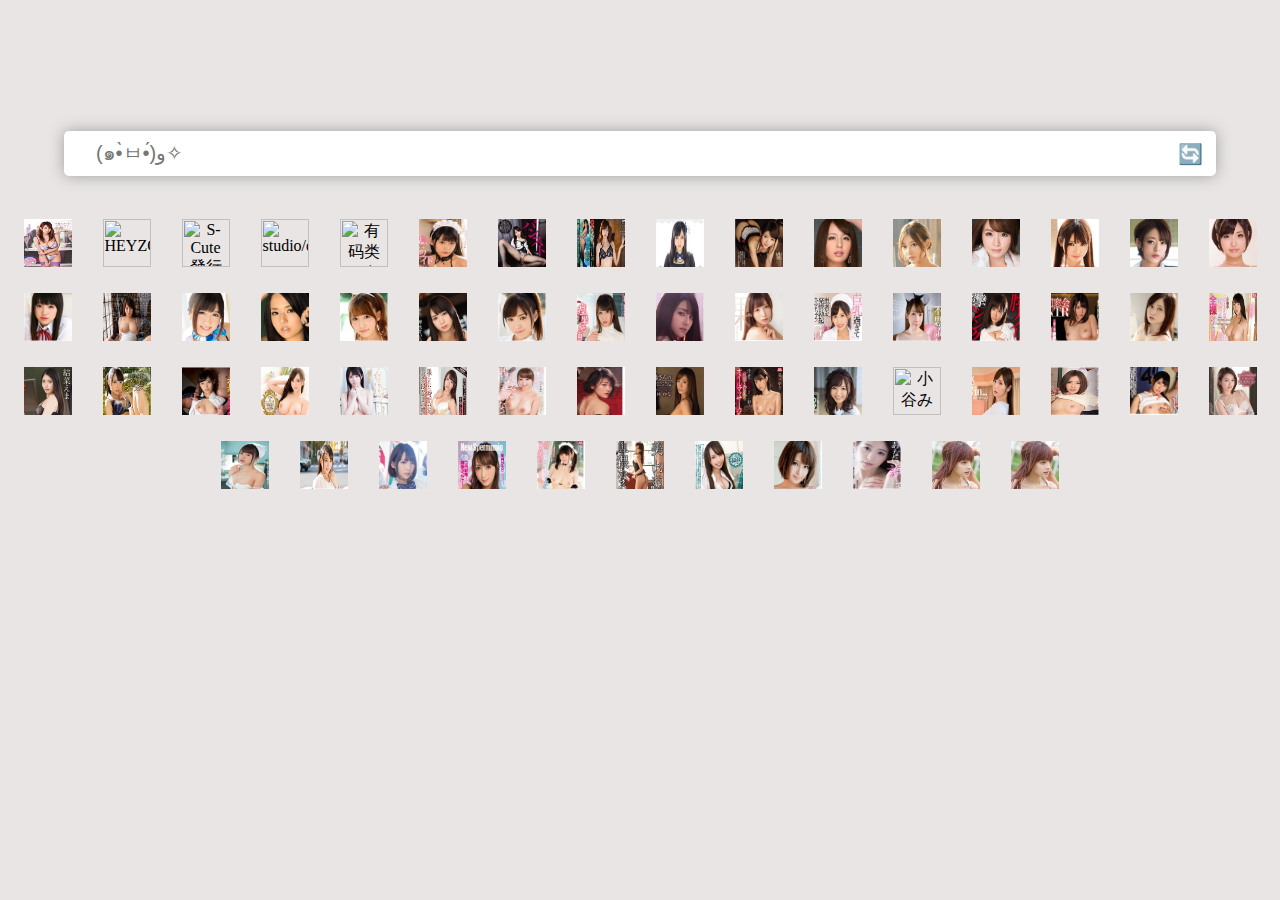
==== index.html @ bd21979c "add" ====
<html xmlns="http://www.w3.org/1999/xhtml">
<head>
<meta content="en-us" http-equiv="Content-Language" />
<meta content="text/html; charset=utf-8" http-equiv="Content-Type" />
<meta name="viewport" content="width=device-width, initial-scale=1.0">
<title id="title"></title>
<link rel="stylesheet" href="css/index.css">

<script type="text/javascript"	src="https://sdk.jinrishici.com/v2/browser/jinrishici.js" charset="utf-8"></script>
<script type="text/javascript" src="js/index.js"></script>
<script type="text/javascript">
	window.onload=function(){
var d = new Date()
var time = d.getHours()
if (time < 24)
{
document.getElementById("title").innerHTML="Good evening!";
}
if (time < 19)
{
document.getElementById("title").innerHTML="Good afternoon!";
}
if (time < 12)
{
document.getElementById("title").innerHTML="Good morning!";
}
if (time < 5)
{
document.getElementById("title").innerHTML="Go to sleep!";
}
			

			
}
</script>
</head>
<style></style>
<body >

  <div id="content">
<p><br/></p></div>

<div class="search_part">
  <a class="logo" href="history//">
  
  </a>

<br/>

<form onsubmit="return search()" class="search_bar">
	<input type="submit" id="search_submit" value="🔄" >
		<span><i id="clear" onclick="clear_seach()"></i>
			<div class="si">
				<input class="search" type="text" value="" onkeyup="get_suggest()" onfocus="get_suggest()" onpaste="get_suggest()" autocomplete="off" id="search_input" placeholder="(๑•̀ㅂ•́)و✧" >
			</div>
		</span>

	<div id="suggest" style="display:none">
		<ul id="suglist"></ul>
			<div class="close" onclick="close_sug()">⬆收起⬆</div>
	</div>
</form>
</div>

<br/>

<div class="box">
 <a href="https://www.javbus.com/series/goq"></a>	
 <p><img class="icon" src="image/goq.png" alt="下着モデルをさせられて - 系列"></p> 
	<p class="url"></p>	
 </div> 

<div class="box">
 <a href="https://www.javbus.com/uncensored/search/heyzo"></a>	
 <p><img class="icon" src="image/heyzo.png" alt="HEYZO"></p> 
	<p class="url"></p>	
 </div> 

<div class="box">
 <a href="https://www.javbus.com/label/1fx"></a>	
 <p><img class="icon" src="image/1fx.png" alt="S-Cute發行商"></p> 
	<p class="url"></p>	
 </div> 

<div class="box">
 <a href="https://www.javbus.com/studio/da"></a>	
 <p><img class="icon" src="image/da.png" alt="studio/da"></p> 
	<p class="url"></p>	
 </div> 

<div class="box">
 <a href="https://www.javbus.com/genre/33"></a>	
 <p><img class="icon" src="image/33.png" alt="有码类别"></p> 
	<p class="url"></p>	
 </div> 

<div class="box">
 <a href="https://www.javbus.com/star/fxo"></a>	
 <p><img class="icon" src="image/fxo.png" alt="さくらゆら"></p> 
	<p class="url"></p>	
 </div> 

<div class="box">
 <a href="https://www.javbus.com/star/1zn"></a>	
 <p><img class="icon" src="image/1zn.png" alt="みづなれい（みずなれい）"></p> 
	<p class="url"></p>	
 </div> 

<div class="box">
 <a href="https://www.javbus.com/star/qq9"></a>	
 <p><img class="icon" src="image/qq9.png" alt="愛音まりあ"></p> 
	<p class="url"></p>	
 </div> 

<div class="box">
 <a href="https://www.javbus.com/star/n81"></a>	
 <p><img class="icon" src="image/n81.png" alt="鈴原エミリ"></p> 
	<p class="url"></p>	
 </div> 

<div class="box">
 <a href="https://www.javbus.com/search/相沢みなみ"></a>	
 <p><img class="icon" src="image/相沢みなみ.png" alt="相沢みなみ"></p> 
	<p class="url"></p>	
 </div> 

<div class="box">
 <a href="https://www.javbus.com/star/5kp"></a>	
 <p><img class="icon" src="image/5kp.png" alt="希崎ジェシカ"></p> 
	<p class="url"></p>	
 </div> 

<div class="box">
 <a href="https://www.javbus.com/star/1ny"></a>	
 <p><img class="icon" src="image/1ny.png" alt="明日花キララ"></p> 
	<p class="url"></p>	
 </div> 

<div class="box">
 <a href="https://www.javbus.com/uncensored/star/78x"></a>	
 <p><img class="icon" src="image/78x.png" alt="大橋未久"></p> 
	<p class="url"></p>	
 </div> 

<div class="box">
 <a href="https://www.javbus.com/star/9q6"></a>	
 <p><img class="icon" src="image/9q6.png" alt="鈴音りん"></p> 
	<p class="url"></p>	
 </div> 

<div class="box">
 <a href="https://www.javbus.com/star/956"></a>	
 <p><img class="icon" src="image/956.png" alt="司ミコト"></p> 
	<p class="url"></p>	
 </div> 

<div class="box">
 <a href="https://www.javbus.com/star/92l"></a>	
 <p><img class="icon" src="image/92l.png" alt="水野朝陽"></p> 
	<p class="url"></p>	
 </div> 

<div class="box">
 <a href="https://www.javbus.com/uncensored/star/3xf"></a>	
 <p><img class="icon" src="image/3xf.png" alt="木村つな"></p> 
	<p class="url"></p>	
 </div> 

<div class="box">
 <a href="https://www.javbus.com/star/q1n"></a>	
 <p><img class="icon" src="image/q1n.png" alt="三島奈津子"></p> 
	<p class="url"></p>	
 </div> 

<div class="box">
 <a href="https://www.javbus.com/star/2m3"></a>	
 <p><img class="icon" src="image/2m3.png" alt="大槻ひびき"></p> 
	<p class="url"></p>	
 </div> 

<div class="box">
 <a href="https://www.javbus.com/star/wq"></a>	
 <p><img class="icon" src="image/wq.png" alt="蒼井そら"></p> 
	<p class="url"></p>	
 </div> 

<div class="box">
 <a href="https://www.javbus.com/star/okq"></a>	
 <p><img class="icon" src="image/okq.png" alt="三上悠亜"></p> 
	<p class="url"></p>	
 </div> 

<div class="box">
 <a href="https://www.javbus.com/star/rbz"></a>	
 <p><img class="icon" src="image/rbz.png" alt="琴水せいら"></p> 
	<p class="url"></p>	
 </div> 

<div class="box">
 <a href="https://www.javbus.com/star/pmv"></a>	
 <p><img class="icon" src="image/pmv.png" alt="橋本ありな"></p> 
	<p class="url"></p>	
 </div> 

<div class="box">
 <a href="https://www.javbus.com/search/秋山祥子"></a>	
 <p><img class="icon" src="image/秋山祥子.png" alt="秋山祥子"></p> 
	<p class="url"></p>	
 </div> 

<div class="box">
 <a href="https://www.javbus.com/star/mut"></a>	
 <p><img class="icon" src="image/mut.png" alt="藍沢潤"></p> 
	<p class="url"></p>	
 </div> 

<div class="box">
 <a href="https://www.javbus.com/star/n5q"></a>	
 <p><img class="icon" src="image/n5q.png" alt="天使もえ"></p> 
	<p class="url"></p>	
 </div> 

<div class="box">
 <a href="https://www.javbus.com/star/r62"></a>	
 <p><img class="icon" src="image/r62.png" alt="桜空もも"></p> 
	<p class="url"></p>	
 </div> 

<div class="box">
 <a href="https://www.javbus.com/star/8ug"></a>	
 <p><img class="icon" src="image/8ug.png" alt="みことりりあ"></p> 
	<p class="url"></p>	
 </div> 

<div class="box">
 <a href="https://www.javbus.com/star/86u"></a>	
 <p><img class="icon" src="image/86u.png" alt="小島みなみ"></p> 
	<p class="url"></p>	
 </div> 

<div class="box">
 <a href="https://www.javbus.com/star/2jv"></a>	
 <p><img class="icon" src="image/2jv.png" alt="波多野結衣"></p> 
	<p class="url"></p>	
 </div> 

<div class="box">
 <a href="https://www.javbus.com/star/9ns"></a>	
 <p><img class="icon" src="image/9ns.png" alt="吉川あいみ"></p> 
	<p class="url"></p>	
 </div> 

<div class="box">
 <a href="https://www.javbus.com/star/8ec"></a>	
 <p><img class="icon" src="image/8ec.png" alt="夢乃あいか"></p> 
	<p class="url"></p>	
 </div> 

<div class="box">
 <a href="https://www.javbus.com/star/pd6"></a>	
 <p><img class="icon" src="image/pd6.png" alt="結菜えま"></p> 
	<p class="url"></p>	
 </div> 

<div class="box">
 <a href="https://www.javbus.com/star/rsi"></a>	
 <p><img class="icon" src="image/rsi.png" alt="竹内乃愛"></p> 
	<p class="url"></p>	
 </div> 

<div class="box">
 <a href="https://www.javbus.com/star/q44"></a>	
 <p><img class="icon" src="image/q44.png" alt="栄川乃亜"></p> 
	<p class="url"></p>	
 </div> 

<div class="box">
 <a href="https://www.javbus.com/star/qwu"></a>	
 <p><img class="icon" src="image/qwu.png" alt="すみれ美香"></p> 
	<p class="url"></p>	
 </div> 

<div class="box">
 <a href="https://www.javbus.com/star/ozi"></a>	
 <p><img class="icon" src="image/ozi.png" alt="春宮すず"></p> 
	<p class="url"></p>	
 </div> 

<div class="box">
 <a href="https://www.javbus.com/star/b6b"></a>	
 <p><img class="icon" src="image/b6b.png" alt="浜崎真緒"></p> 
	<p class="url"></p>	
 </div> 

<div class="box">
 <a href="https://www.javbus.com/star/9qp"></a>	
 <p><img class="icon" src="image/9qp.png" alt="白石茉莉奈"></p> 
	<p class="url"></p>	
 </div> 

<div class="box">
 <a href="https://www.javbus.com/star/4ao"></a>	
 <p><img class="icon" src="image/4ao.png" alt="西野翔"></p> 
	<p class="url"></p>	
 </div> 

<div class="box">
 <a href="https://www.javbus.com/star/m54"></a>	
 <p><img class="icon" src="image/m54.png" alt="林ゆな"></p> 
	<p class="url"></p>	
 </div> 

<div class="box">
 <a href="https://www.javbus.com/star/2xi"></a>	
 <p><img class="icon" src="image/2xi.png" alt="葵つかさ"></p> 
	<p class="url"></p>	
 </div> 

<div class="box">
 <a href="https://www.javbus.com/star/58u"></a>	
 <p><img class="icon" src="image/58u.png" alt="希志あいの"></p> 
	<p class="url"></p>	
 </div> 

<div class="box">
 <a href="https://www.javbus.com/star/qe9"></a>	
 <p><img class="icon" src="image/qe9.png" alt="小谷みのり"></p> 
	<p class="url"></p>	
 </div> 

<div class="box">
 <a href="https://www.javbus.com/star/p8y"></a>	
 <p><img class="icon" src="image/p8y.png" alt="佐々木あき"></p> 
	<p class="url"></p>	
 </div> 

<div class="box">
 <a href="https://www.javbus.com/star/ol5"></a>	
 <p><img class="icon" src="image/ol5.png" alt="宮下華奈"></p> 
	<p class="url"></p>	
 </div> 

<div class="box">
 <a href="https://www.javbus.com/star/qib"></a>	
 <p><img class="icon" src="image/qib.png" alt="心花ゆら"></p> 
	<p class="url"></p>	
 </div> 

<div class="box">
 <a href="https://www.javbus.com/star/p84"></a>	
 <p><img class="icon" src="image/p84.png" alt="椎名そら"></p> 
	<p class="url"></p>	
 </div> 

<div class="box">
 <a href="https://www.javbus.com/star/8cy"></a>	
 <p><img class="icon" src="image/8cy.png" alt="緒川りお"></p> 
	<p class="url"></p>	
 </div> 

<div class="box">
 <a href="https://www.javbus.com/star/ngv"></a>	
 <p><img class="icon" src="image/ngv.png" alt="桜木優希音"></p> 
	<p class="url"></p>	
 </div> 

<div class="box">
 <a href="https://www.javbus.com/star/onn"></a>	
 <p><img class="icon" src="image/onn.png" alt="広瀬うみ"></p> 
	<p class="url"></p>	
 </div> 

<div class="box">
 <a href="https://www.javbus.com/star/4xe"></a>	
 <p><img class="icon" src="image/4xe.png" alt="冬月かえで"></p> 
	<p class="url"></p>	
 </div> 

<div class="box">
 <a href="https://www.javbus.com/star/qz7"></a>	
 <p><img class="icon" src="image/qz7.png" alt="水トさくら"></p> 
	<p class="url"></p>	
 </div> 

<div class="box">
 <a href="https://www.javbus.com/star/mbo"></a>	
 <p><img class="icon" src="image/mbo.png" alt="柚原綾"></p> 
	<p class="url"></p>	
 </div> 

<div class="box">
 <a href="https://www.javbus.com/star/2c2"></a>	
 <p><img class="icon" src="image/2c2.png" alt="桜花えり"></p> 
	<p class="url"></p>	
 </div> 

<div class="box">
 <a href="https://www.javbus.com/star/7mt"></a>	
 <p><img class="icon" src="image/7mt.png" alt="二宮ナナ"></p> 
	<p class="url"></p>	
 </div> 

<div class="box">
 <a href="https://www.javbus.com/star/305"></a>	
 <p><img class="icon" src="image/305.png" alt="めぐり（藤浦めぐ）"></p> 
	<p class="url"></p>	
 </div> 

<div class="box">
 <a href="https://www.javbus.com/star/p6v"></a>	
 <p><img class="icon" src="image/p6v.png" alt="桃乃木かな"></p> 
	<p class="url"></p>	
 </div> 
<div class="box">
 <a href="base64.html"></a>	
 <p><img class="icon" src="image/p6v.png" alt="桃乃木かな"></p> 
	<p class="url"></p>	
 </div> 


</body>
</html>
---- css/index.css ----
@charset "utf-8";
/*
a{
	text-decoration: none;//清除超链接下划线
}
li{
	list-style: none;//清除列表样式
}*/
/*页面初始化*/
* {
padding: 0;
margin: 0;
}

/*

主页整体样式
文本对齐:中心
背景尺寸:100%
背景重复:不重复
背景颜色:#000000
*/

body {
text-align: center;
background-size: 100%;
background-repeat: no-repeat;
background-color: #e9e5e5;
}

/*

logo图标样式
宽度:300px
高度:120px
最大宽度:100%
动画:flipInX 4s
-webkit-动画:flipInX 4s
*/

img.smaller {
width: 300px;
height: 120px;
max-width: 100%;
animation: flipInX 4s;
-webkit-animation: flipInX 4s
}

/*

logo添加文字样式
字体大小:2em
白色空间:正常
自动换行:断词
文本修饰:无
颜色:#f5f5f5
*/

.logo {
font-size: 2em;
white-space: normal;
word-wrap: break-word;
text-decoration: none;
color: #f5f5f5
}

/*

搜索栏字体样式
宽度:95%
高度:45px
背景颜色:透明
边境:无
大纲:0
字体大小:20px
字体颜色:#212121
填充:0 5px
边界半径:50px
*/

#search_input {
width: 95%;
height: 45px;
background-color: transparent;
border: none;
outline: 0;
font-size: 20px;
color: #212121;
padding: 0 5px;
border-radius: 50px
}

/*

搜索框边距
下边距:25px
上边距:0px
*/

.search_part {
margin-bottom: 25px;
margin-top: 85px;
}

/*

跨度样式
显示:阻止
溢出:隐藏
左填充:0px
垂直对齐:居中
*/

.search_bar span {
display: block;
overflow: hidden;
padding-left: 0px;
margin-right: 0px;
vertical-align: middle;
}

.search_bar span i {
display: none;
float: right;
width: 30px;
height: 45px;
background: url(../img/remove.png) no-repeat center;
background-size: 15px;
}

.search_bar .si {
margin: 0 36px 0 0;
}

/*

搜索栏框架样式
框阴影:0 0 18px rgba(158,158,158,255)
-webkit-动画:fadeIn 2.5s
动画:fadeIn 2.5s
背景色:rgba(255,255,255,255)
边界半径:5px
显示:表
垂直对齐:居中
宽度:90%
高度:45px
最大宽度:100%
边距:10px 默认布局
*/

.search_bar {
box-shadow: 0 0 15px rgba(158,158,158,255);
-webkit-animation: fadeIn 2.5s;
animation: fadeIn 2.5s;
background-color: rgba(255,255,255,255);
border-radius: 5px;
display: table;
vertical-align: middle;
width: 90%;
height: 45px;
max-width: 100%;
margin: 10px auto;
position: relative;
z-index: 100;
}

/*

搜索图标样式
轮廓边框:0
高度:45px
浮标位置:右
颜色:#212121
边界半径:5px
字体大小:20px
字体粗细:700
边境:无
背景颜色:透明
填充:0 10px 0 0
*/

#search_submit {
outline: 0;
height: 45px;
float: right;
color: #212121;
border-radius: 5px;
font-size: 20px;
font-weight: 700;
border: none;
background-color: transparent;
padding: 0 13px 0 3px
}

#suggest {
position: absolute;
left: 0px;
right: 0px;
top: 45px;
background: rgba(255,255,255,255);
box-shadow: 0 0 10px rgba(158,158,158,255);
border-radius: 5px;
line-height: 45px;
}

#suggest li {
text-align: left;
padding-left: 10px;
}

#suggest li:active {
background: #eeeeee;
}

#suggest li b {
float: right;
width: 45px;
height: 45px;
border-radius: 50px;
background: url(img/choose.png) no-repeat scroll center center rgba(255,255,255,255);
background-size: 11px;
}

#suggest .close {
text-align: right;
font-size: 15px;
color: #9e9e9e;
padding-right: 15px;
}

/*

排版
宽度:100%
文本对齐:中心
填充顶部:0px
填充底部:0px
*/

#content {
width: 100%;
text-align: center;
padding-top: 0px;
padding-bottom: 0px;
}

/*

书签框架样式
-webkit-动画:fadeInDown 1s
动画:fadeInDown 1s
位置:相对应
显示:显示在内部
宽度:75px
边境:0
*/

.box {
-webkit-animation: fadeInDown 1s;
animation: fadeInDown 1s;
position: relative;
display: inline-block;
width: 75px;
border: 0;
}

/*

书签样式
宽度:100%
高度:100%
位置:不受限制
左:0
顶:0
*/

.box a {
width: 100%;
height: 100%;
position: absolute;
left: 0;
top: 0;
}

/*

书签字体样式
颜色:#f5f5f5
高度:1em
线的高度:1em
宽度:75px
字体大小:0.75em
白色空间:nowrap
溢出:隐藏
边距:默认布局
-webkit-边框顶部右半径:0px
-webkit-边框底部右半径:0px
文本溢出:省略
-o-文本溢出:省略
气相色谱质谱文本溢出:省略
填充顶部:0px
填充底部:10px
*/

.url {
color: #f5f5f5;
height: 1em;
line-height: 1em;
width: 75px;
font-size: 0.75em;
white-space: nowrap;
overflow: hidden;
margin: auto;
-webkit-border-top-right-radius: 0px;
-webkit-border-bottom-right-radius: 0px;
text-overflow: ellipsis;
-o-text-overflow: ellipsis;
-ms-text-overflow: ellipsis;
padding-top: 0px;
padding-bottom: 10px;
}

/*

书签图标样式
宽度:3em
高度:3em
最大宽度:3em
*/

.icon {
width: 3em;
height: 3em;
max-width: 3em;
}

/*

标题字体样式
-webkit-动画:fadeInDown 1s
动画:fadeInDown 1s
颜色:#f5f5f5
高度:1em
线的高度:1em
字体大小:1em
填充顶部:0px
填充底部:15px
*/

.title {
-webkit-animation: fadeInDown 1s;
animation: fadeInDown 1s;
color: #eeeeee;
height: 1em;
line-height: 1em;
font-size: 1em;
padding-top: 0px;
padding-bottom: 15px;
}

/*

标签字体样式
-webkit-动画:fadeInDown 1s
动画:fadeInDown 1s
颜色:#f5f5f5
高度:1em
线的高度:1em
字体大小:0.75em
*/

.label {
-webkit-animation: fadeInDown 1s;
animation: fadeInDown 1s;
color: #eeeeee;
height: 1em;
line-height: 1em;
font-size: 0.75em;
}

/*动画样式*/

@-webkit-keyframes flipInX {
	0% {
		-webkit-transform: perspective(400px) rotateX(90deg);
		transform: perspective(400px) rotateX(90deg);
		opacity: 0
	}

	40% {
		-webkit-transform: perspective(400px) rotateX(-10deg);
		transform: perspective(400px) rotateX(-10deg)
	}

	70% {
		-webkit-transform: perspective(400px) rotateX(10deg);
		transform: perspective(400px) rotateX(10deg)
	}

	100% {
		-webkit-transform: perspective(400px) rotateX(0);
		transform: perspective(400px) rotateX(0);
		opacity: 1
	}
}

@keyframes flipInX {
	0% {
		-webkit-transform: perspective(400px) rotateX(90deg);
		-ms-transform: perspective(400px) rotateX(90deg);
		transform: perspective(400px) rotateX(90deg);
		opacity: 0
	}

	40% {
		-webkit-transform: perspective(400px) rotateX(-10deg);
		-ms-transform: perspective(400px) rotateX(-10deg);
		transform: perspective(400px) rotateX(-10deg)
	}

	70% {
		-webkit-transform: perspective(400px) rotateX(10deg);
		-ms-transform: perspective(400px) rotateX(10deg);
		transform: perspective(400px) rotateX(10deg)
	}

	100% {
		-webkit-transform: perspective(400px) rotateX(0);
		-ms-transform: perspective(400px) rotateX(0);
		transform: perspective(400px) rotateX(0);
		opacity: 1
	}
}

@-webkit-keyframes fadeIn {
	0% {
		opacity: 0
	}

	100% {
		opacity: 1
	}
}

@keyframes fadeIn {
	0% {
		opacity: 0
	}

	100% {
		opacity: 1
	}
}

@-webkit-keyframes fadeInDown {
	0% {
		opacity: 0;
		-webkit-transform: translateY(-20px);
		transform: translateY(-20px)
	}

	100% {
		opacity: 1;
		-webkit-transform: translateY(0);
		transform: translateY(0)
	}
}

@keyframes fadeInDown {
	0% {
		opacity: 0;
		-webkit-transform: translateY(-20px);
		-ms-transform: translateY(-20px);
		transform: translateY(-20px)
	}

	100% {
		opacity: 1;
		-webkit-transform: translateY(0);
		-ms-transform: translateY(0);
		transform: translateY(0)
	}
}
/*设置今日诗词字体样式*/
.poem_sentence{
	margin: 1px 1px 1px 1px ;
	padding: 1px 1px 1px 1px;
	font-family: "楷体";
	font-size: 1.5em;
	font-weight: 900;
	font-color:#e62117;

}
.poem_info{
	margin: 8px 1px 1px 1px ;
	padding: 1px 1px 1px 1px;
	font-color:#F00;
	font-size: 1em;
}
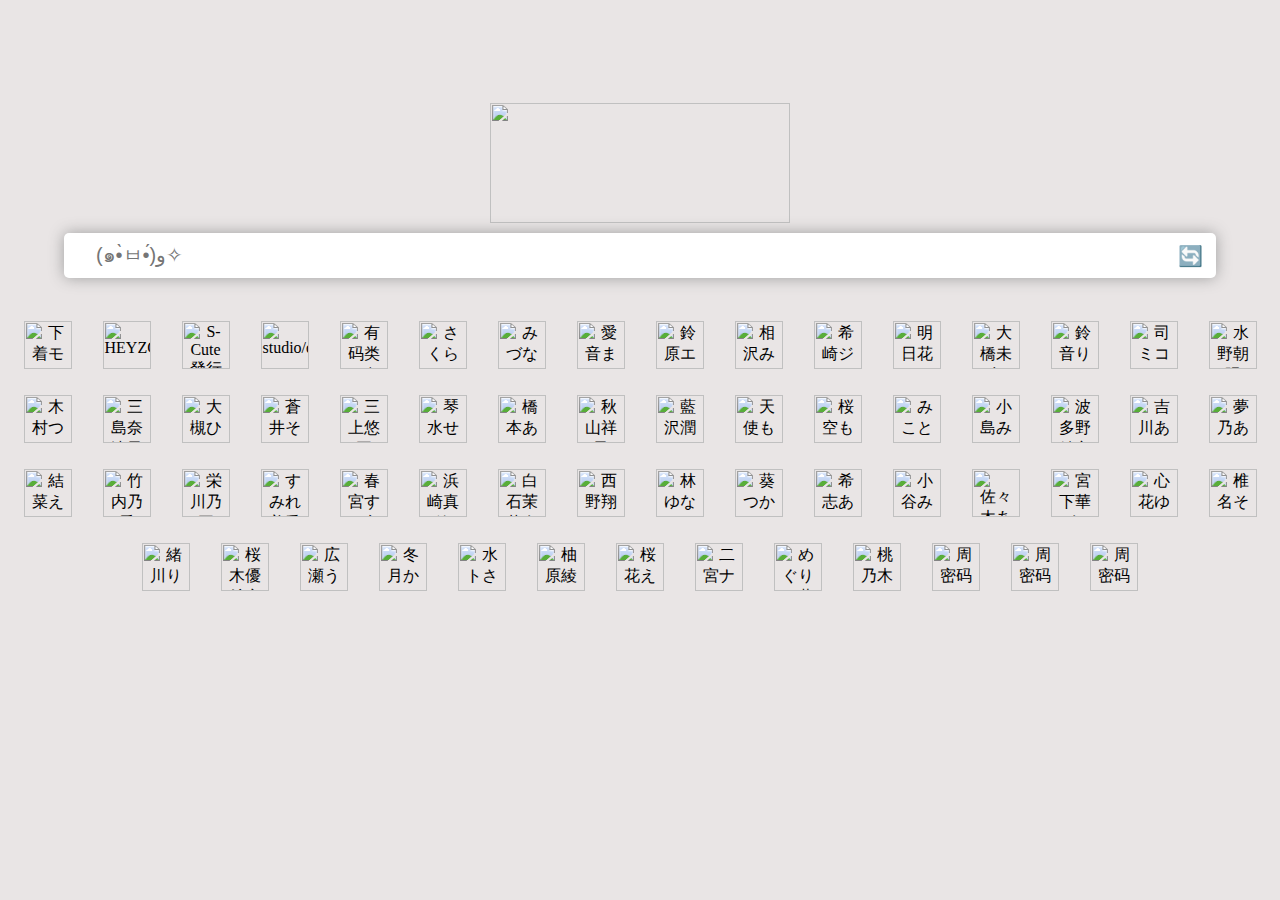
==== commit 85283587: "add" ====
--- a/index.html
+++ b/index.html
@@ -1,422 +1,434 @@
 <html xmlns="http://www.w3.org/1999/xhtml">
+
 <head>
-<meta content="en-us" http-equiv="Content-Language" />
-<meta content="text/html; charset=utf-8" http-equiv="Content-Type" />
-<meta name="viewport" content="width=device-width, initial-scale=1.0">
-<title id="title"></title>
-<link rel="stylesheet" href="css/index.css">
-
-<script type="text/javascript"	src="https://sdk.jinrishici.com/v2/browser/jinrishici.js" charset="utf-8"></script>
-<script type="text/javascript" src="js/index.js"></script>
-<script type="text/javascript">
-	window.onload=function(){
-var d = new Date()
-var time = d.getHours()
-if (time < 24)
-{
-document.getElementById("title").innerHTML="Good evening!";
-}
-if (time < 19)
-{
-document.getElementById("title").innerHTML="Good afternoon!";
-}
-if (time < 12)
-{
-document.getElementById("title").innerHTML="Good morning!";
-}
-if (time < 5)
-{
-document.getElementById("title").innerHTML="Go to sleep!";
-}
-			
-
-			
-}
-</script>
+	<meta content="en-us" http-equiv="Content-Language" />
+	<meta content="text/html; charset=utf-8" http-equiv="Content-Type" />
+	<meta name="viewport" content="width=device-width, initial-scale=1.0">
+	<title id="title"></title>
+	<link rel="stylesheet" href="css/index.css">
+
+	<script type="text/javascript" src="https://sdk.jinrishici.com/v2/browser/jinrishici.js" charset="utf-8"></script>
+	<script type="text/javascript" src="js/index.js"></script>
+	<script type="text/javascript">
+		window.onload = function () {
+			var d = new Date()
+			var time = d.getHours()
+			if (time < 24) {
+				document.getElementById("title").innerHTML = "Good evening!";
+			}
+			if (time < 19) {
+				document.getElementById("title").innerHTML = "Good afternoon!";
+			}
+			if (time < 12) {
+				document.getElementById("title").innerHTML = "Good morning!";
+			}
+			if (time < 5) {
+				document.getElementById("title").innerHTML = "Go to sleep!";
+			}
+
+
+
+		}
+	</script>
 </head>
 <style></style>
-<body >
-
-  <div id="content">
-<p><br/></p></div>
-
-<div class="search_part">
-  <a class="logo" href="history//">
-  
-  </a>
-
-<br/>
-
-<form onsubmit="return search()" class="search_bar">
-	<input type="submit" id="search_submit" value="🔄" >
-		<span><i id="clear" onclick="clear_seach()"></i>
-			<div class="si">
-				<input class="search" type="text" value="" onkeyup="get_suggest()" onfocus="get_suggest()" onpaste="get_suggest()" autocomplete="off" id="search_input" placeholder="(๑•̀ㅂ•́)و✧" >
+
+<body>
+
+	<div id="content">
+		<p><br /></p>
+	</div>
+
+	<div class="search_part">
+		<a class="logo" href="map.html">
+			<img class='smaller' id='logoyi' src='#'></img>
+		</a>
+
+		<br />
+
+		<form onsubmit="return search()" class="search_bar">
+			<input type="submit" id="search_submit" value="🔄">
+			<span><i id="clear" onclick="clear_seach()"></i>
+				<div class="si">
+					<input class="search" type="text" value="" onkeyup="get_suggest()" onfocus="get_suggest()"
+						onpaste="get_suggest()" autocomplete="off" id="search_input" placeholder="(๑•̀ㅂ•́)و✧">
+				</div>
+			</span>
+
+			<div id="suggest" style="display:none">
+				<ul id="suglist"></ul>
+				<div class="close" onclick="close_sug()">⬆收起⬆</div>
 			</div>
-		</span>
-
-	<div id="suggest" style="display:none">
-		<ul id="suglist"></ul>
-			<div class="close" onclick="close_sug()">⬆收起⬆</div>
-	</div>
-</form>
-</div>
-
-<br/>
-
-<div class="box">
- <a href="https://www.javbus.com/series/goq"></a>	
- <p><img class="icon" src="image/goq.png" alt="下着モデルをさせられて - 系列"></p> 
-	<p class="url"></p>	
- </div> 
-
-<div class="box">
- <a href="https://www.javbus.com/uncensored/search/heyzo"></a>	
- <p><img class="icon" src="image/heyzo.png" alt="HEYZO"></p> 
-	<p class="url"></p>	
- </div> 
-
-<div class="box">
- <a href="https://www.javbus.com/label/1fx"></a>	
- <p><img class="icon" src="image/1fx.png" alt="S-Cute發行商"></p> 
-	<p class="url"></p>	
- </div> 
-
-<div class="box">
- <a href="https://www.javbus.com/studio/da"></a>	
- <p><img class="icon" src="image/da.png" alt="studio/da"></p> 
-	<p class="url"></p>	
- </div> 
-
-<div class="box">
- <a href="https://www.javbus.com/genre/33"></a>	
- <p><img class="icon" src="image/33.png" alt="有码类别"></p> 
-	<p class="url"></p>	
- </div> 
-
-<div class="box">
- <a href="https://www.javbus.com/star/fxo"></a>	
- <p><img class="icon" src="image/fxo.png" alt="さくらゆら"></p> 
-	<p class="url"></p>	
- </div> 
-
-<div class="box">
- <a href="https://www.javbus.com/star/1zn"></a>	
- <p><img class="icon" src="image/1zn.png" alt="みづなれい（みずなれい）"></p> 
-	<p class="url"></p>	
- </div> 
-
-<div class="box">
- <a href="https://www.javbus.com/star/qq9"></a>	
- <p><img class="icon" src="image/qq9.png" alt="愛音まりあ"></p> 
-	<p class="url"></p>	
- </div> 
-
-<div class="box">
- <a href="https://www.javbus.com/star/n81"></a>	
- <p><img class="icon" src="image/n81.png" alt="鈴原エミリ"></p> 
-	<p class="url"></p>	
- </div> 
-
-<div class="box">
- <a href="https://www.javbus.com/search/相沢みなみ"></a>	
- <p><img class="icon" src="image/相沢みなみ.png" alt="相沢みなみ"></p> 
-	<p class="url"></p>	
- </div> 
-
-<div class="box">
- <a href="https://www.javbus.com/star/5kp"></a>	
- <p><img class="icon" src="image/5kp.png" alt="希崎ジェシカ"></p> 
-	<p class="url"></p>	
- </div> 
-
-<div class="box">
- <a href="https://www.javbus.com/star/1ny"></a>	
- <p><img class="icon" src="image/1ny.png" alt="明日花キララ"></p> 
-	<p class="url"></p>	
- </div> 
-
-<div class="box">
- <a href="https://www.javbus.com/uncensored/star/78x"></a>	
- <p><img class="icon" src="image/78x.png" alt="大橋未久"></p> 
-	<p class="url"></p>	
- </div> 
-
-<div class="box">
- <a href="https://www.javbus.com/star/9q6"></a>	
- <p><img class="icon" src="image/9q6.png" alt="鈴音りん"></p> 
-	<p class="url"></p>	
- </div> 
-
-<div class="box">
- <a href="https://www.javbus.com/star/956"></a>	
- <p><img class="icon" src="image/956.png" alt="司ミコト"></p> 
-	<p class="url"></p>	
- </div> 
-
-<div class="box">
- <a href="https://www.javbus.com/star/92l"></a>	
- <p><img class="icon" src="image/92l.png" alt="水野朝陽"></p> 
-	<p class="url"></p>	
- </div> 
-
-<div class="box">
- <a href="https://www.javbus.com/uncensored/star/3xf"></a>	
- <p><img class="icon" src="image/3xf.png" alt="木村つな"></p> 
-	<p class="url"></p>	
- </div> 
-
-<div class="box">
- <a href="https://www.javbus.com/star/q1n"></a>	
- <p><img class="icon" src="image/q1n.png" alt="三島奈津子"></p> 
-	<p class="url"></p>	
- </div> 
-
-<div class="box">
- <a href="https://www.javbus.com/star/2m3"></a>	
- <p><img class="icon" src="image/2m3.png" alt="大槻ひびき"></p> 
-	<p class="url"></p>	
- </div> 
-
-<div class="box">
- <a href="https://www.javbus.com/star/wq"></a>	
- <p><img class="icon" src="image/wq.png" alt="蒼井そら"></p> 
-	<p class="url"></p>	
- </div> 
-
-<div class="box">
- <a href="https://www.javbus.com/star/okq"></a>	
- <p><img class="icon" src="image/okq.png" alt="三上悠亜"></p> 
-	<p class="url"></p>	
- </div> 
-
-<div class="box">
- <a href="https://www.javbus.com/star/rbz"></a>	
- <p><img class="icon" src="image/rbz.png" alt="琴水せいら"></p> 
-	<p class="url"></p>	
- </div> 
-
-<div class="box">
- <a href="https://www.javbus.com/star/pmv"></a>	
- <p><img class="icon" src="image/pmv.png" alt="橋本ありな"></p> 
-	<p class="url"></p>	
- </div> 
-
-<div class="box">
- <a href="https://www.javbus.com/search/秋山祥子"></a>	
- <p><img class="icon" src="image/秋山祥子.png" alt="秋山祥子"></p> 
-	<p class="url"></p>	
- </div> 
-
-<div class="box">
- <a href="https://www.javbus.com/star/mut"></a>	
- <p><img class="icon" src="image/mut.png" alt="藍沢潤"></p> 
-	<p class="url"></p>	
- </div> 
-
-<div class="box">
- <a href="https://www.javbus.com/star/n5q"></a>	
- <p><img class="icon" src="image/n5q.png" alt="天使もえ"></p> 
-	<p class="url"></p>	
- </div> 
-
-<div class="box">
- <a href="https://www.javbus.com/star/r62"></a>	
- <p><img class="icon" src="image/r62.png" alt="桜空もも"></p> 
-	<p class="url"></p>	
- </div> 
-
-<div class="box">
- <a href="https://www.javbus.com/star/8ug"></a>	
- <p><img class="icon" src="image/8ug.png" alt="みことりりあ"></p> 
-	<p class="url"></p>	
- </div> 
-
-<div class="box">
- <a href="https://www.javbus.com/star/86u"></a>	
- <p><img class="icon" src="image/86u.png" alt="小島みなみ"></p> 
-	<p class="url"></p>	
- </div> 
-
-<div class="box">
- <a href="https://www.javbus.com/star/2jv"></a>	
- <p><img class="icon" src="image/2jv.png" alt="波多野結衣"></p> 
-	<p class="url"></p>	
- </div> 
-
-<div class="box">
- <a href="https://www.javbus.com/star/9ns"></a>	
- <p><img class="icon" src="image/9ns.png" alt="吉川あいみ"></p> 
-	<p class="url"></p>	
- </div> 
-
-<div class="box">
- <a href="https://www.javbus.com/star/8ec"></a>	
- <p><img class="icon" src="image/8ec.png" alt="夢乃あいか"></p> 
-	<p class="url"></p>	
- </div> 
-
-<div class="box">
- <a href="https://www.javbus.com/star/pd6"></a>	
- <p><img class="icon" src="image/pd6.png" alt="結菜えま"></p> 
-	<p class="url"></p>	
- </div> 
-
-<div class="box">
- <a href="https://www.javbus.com/star/rsi"></a>	
- <p><img class="icon" src="image/rsi.png" alt="竹内乃愛"></p> 
-	<p class="url"></p>	
- </div> 
-
-<div class="box">
- <a href="https://www.javbus.com/star/q44"></a>	
- <p><img class="icon" src="image/q44.png" alt="栄川乃亜"></p> 
-	<p class="url"></p>	
- </div> 
-
-<div class="box">
- <a href="https://www.javbus.com/star/qwu"></a>	
- <p><img class="icon" src="image/qwu.png" alt="すみれ美香"></p> 
-	<p class="url"></p>	
- </div> 
-
-<div class="box">
- <a href="https://www.javbus.com/star/ozi"></a>	
- <p><img class="icon" src="image/ozi.png" alt="春宮すず"></p> 
-	<p class="url"></p>	
- </div> 
-
-<div class="box">
- <a href="https://www.javbus.com/star/b6b"></a>	
- <p><img class="icon" src="image/b6b.png" alt="浜崎真緒"></p> 
-	<p class="url"></p>	
- </div> 
-
-<div class="box">
- <a href="https://www.javbus.com/star/9qp"></a>	
- <p><img class="icon" src="image/9qp.png" alt="白石茉莉奈"></p> 
-	<p class="url"></p>	
- </div> 
-
-<div class="box">
- <a href="https://www.javbus.com/star/4ao"></a>	
- <p><img class="icon" src="image/4ao.png" alt="西野翔"></p> 
-	<p class="url"></p>	
- </div> 
-
-<div class="box">
- <a href="https://www.javbus.com/star/m54"></a>	
- <p><img class="icon" src="image/m54.png" alt="林ゆな"></p> 
-	<p class="url"></p>	
- </div> 
-
-<div class="box">
- <a href="https://www.javbus.com/star/2xi"></a>	
- <p><img class="icon" src="image/2xi.png" alt="葵つかさ"></p> 
-	<p class="url"></p>	
- </div> 
-
-<div class="box">
- <a href="https://www.javbus.com/star/58u"></a>	
- <p><img class="icon" src="image/58u.png" alt="希志あいの"></p> 
-	<p class="url"></p>	
- </div> 
-
-<div class="box">
- <a href="https://www.javbus.com/star/qe9"></a>	
- <p><img class="icon" src="image/qe9.png" alt="小谷みのり"></p> 
-	<p class="url"></p>	
- </div> 
-
-<div class="box">
- <a href="https://www.javbus.com/star/p8y"></a>	
- <p><img class="icon" src="image/p8y.png" alt="佐々木あき"></p> 
-	<p class="url"></p>	
- </div> 
-
-<div class="box">
- <a href="https://www.javbus.com/star/ol5"></a>	
- <p><img class="icon" src="image/ol5.png" alt="宮下華奈"></p> 
-	<p class="url"></p>	
- </div> 
-
-<div class="box">
- <a href="https://www.javbus.com/star/qib"></a>	
- <p><img class="icon" src="image/qib.png" alt="心花ゆら"></p> 
-	<p class="url"></p>	
- </div> 
-
-<div class="box">
- <a href="https://www.javbus.com/star/p84"></a>	
- <p><img class="icon" src="image/p84.png" alt="椎名そら"></p> 
-	<p class="url"></p>	
- </div> 
-
-<div class="box">
- <a href="https://www.javbus.com/star/8cy"></a>	
- <p><img class="icon" src="image/8cy.png" alt="緒川りお"></p> 
-	<p class="url"></p>	
- </div> 
-
-<div class="box">
- <a href="https://www.javbus.com/star/ngv"></a>	
- <p><img class="icon" src="image/ngv.png" alt="桜木優希音"></p> 
-	<p class="url"></p>	
- </div> 
-
-<div class="box">
- <a href="https://www.javbus.com/star/onn"></a>	
- <p><img class="icon" src="image/onn.png" alt="広瀬うみ"></p> 
-	<p class="url"></p>	
- </div> 
-
-<div class="box">
- <a href="https://www.javbus.com/star/4xe"></a>	
- <p><img class="icon" src="image/4xe.png" alt="冬月かえで"></p> 
-	<p class="url"></p>	
- </div> 
-
-<div class="box">
- <a href="https://www.javbus.com/star/qz7"></a>	
- <p><img class="icon" src="image/qz7.png" alt="水トさくら"></p> 
-	<p class="url"></p>	
- </div> 
-
-<div class="box">
- <a href="https://www.javbus.com/star/mbo"></a>	
- <p><img class="icon" src="image/mbo.png" alt="柚原綾"></p> 
-	<p class="url"></p>	
- </div> 
-
-<div class="box">
- <a href="https://www.javbus.com/star/2c2"></a>	
- <p><img class="icon" src="image/2c2.png" alt="桜花えり"></p> 
-	<p class="url"></p>	
- </div> 
-
-<div class="box">
- <a href="https://www.javbus.com/star/7mt"></a>	
- <p><img class="icon" src="image/7mt.png" alt="二宮ナナ"></p> 
-	<p class="url"></p>	
- </div> 
-
-<div class="box">
- <a href="https://www.javbus.com/star/305"></a>	
- <p><img class="icon" src="image/305.png" alt="めぐり（藤浦めぐ）"></p> 
-	<p class="url"></p>	
- </div> 
-
-<div class="box">
- <a href="https://www.javbus.com/star/p6v"></a>	
- <p><img class="icon" src="image/p6v.png" alt="桃乃木かな"></p> 
-	<p class="url"></p>	
- </div> 
-<div class="box">
- <a href="base64.html"></a>	
- <p><img class="icon" src="image/p6v.png" alt="桃乃木かな"></p> 
-	<p class="url"></p>	
- </div> 
-
-
+		</form>
+	</div>
+
+	<br />
+
+	<div class="box">
+		<a href="https://www.javbus.com/series/goq"></a>
+		<p><img class="icon" src="image/goq.png" alt="下着モデルをさせられて - 系列"></p>
+		<p class="url"></p>
+	</div>
+
+	<div class="box">
+		<a href="https://www.javbus.com/uncensored/search/heyzo"></a>
+		<p><img class="icon" src="image/heyzo.png" alt="HEYZO"></p>
+		<p class="url"></p>
+	</div>
+
+	<div class="box">
+		<a href="https://www.javbus.com/label/1fx"></a>
+		<p><img class="icon" src="image/1fx.png" alt="S-Cute發行商"></p>
+		<p class="url"></p>
+	</div>
+
+	<div class="box">
+		<a href="https://www.javbus.com/studio/da"></a>
+		<p><img class="icon" src="image/da.png" alt="studio/da"></p>
+		<p class="url"></p>
+	</div>
+
+	<div class="box">
+		<a href="https://www.javbus.com/genre/33"></a>
+		<p><img class="icon" src="image/33.png" alt="有码类别"></p>
+		<p class="url"></p>
+	</div>
+
+	<div class="box">
+		<a href="https://www.javbus.com/star/fxo"></a>
+		<p><img class="icon" src="image/fxo.png" alt="さくらゆら"></p>
+		<p class="url"></p>
+	</div>
+
+	<div class="box">
+		<a href="https://www.javbus.com/star/1zn"></a>
+		<p><img class="icon" src="image/1zn.png" alt="みづなれい（みずなれい）"></p>
+		<p class="url"></p>
+	</div>
+
+	<div class="box">
+		<a href="https://www.javbus.com/star/qq9"></a>
+		<p><img class="icon" src="image/qq9.png" alt="愛音まりあ"></p>
+		<p class="url"></p>
+	</div>
+
+	<div class="box">
+		<a href="https://www.javbus.com/star/n81"></a>
+		<p><img class="icon" src="image/n81.png" alt="鈴原エミリ"></p>
+		<p class="url"></p>
+	</div>
+
+	<div class="box">
+		<a href="https://www.javbus.com/search/相沢みなみ"></a>
+		<p><img class="icon" src="image/相沢みなみ.png" alt="相沢みなみ"></p>
+		<p class="url"></p>
+	</div>
+
+	<div class="box">
+		<a href="https://www.javbus.com/star/5kp"></a>
+		<p><img class="icon" src="image/5kp.png" alt="希崎ジェシカ"></p>
+		<p class="url"></p>
+	</div>
+
+	<div class="box">
+		<a href="https://www.javbus.com/star/1ny"></a>
+		<p><img class="icon" src="image/1ny.png" alt="明日花キララ"></p>
+		<p class="url"></p>
+	</div>
+
+	<div class="box">
+		<a href="https://www.javbus.com/uncensored/star/78x"></a>
+		<p><img class="icon" src="image/78x.png" alt="大橋未久"></p>
+		<p class="url"></p>
+	</div>
+
+	<div class="box">
+		<a href="https://www.javbus.com/star/9q6"></a>
+		<p><img class="icon" src="image/9q6.png" alt="鈴音りん"></p>
+		<p class="url"></p>
+	</div>
+
+	<div class="box">
+		<a href="https://www.javbus.com/star/956"></a>
+		<p><img class="icon" src="image/956.png" alt="司ミコト"></p>
+		<p class="url"></p>
+	</div>
+
+	<div class="box">
+		<a href="https://www.javbus.com/star/92l"></a>
+		<p><img class="icon" src="image/92l.png" alt="水野朝陽"></p>
+		<p class="url"></p>
+	</div>
+
+	<div class="box">
+		<a href="https://www.javbus.com/uncensored/star/3xf"></a>
+		<p><img class="icon" src="image/3xf.png" alt="木村つな"></p>
+		<p class="url"></p>
+	</div>
+
+	<div class="box">
+		<a href="https://www.javbus.com/star/q1n"></a>
+		<p><img class="icon" src="image/q1n.png" alt="三島奈津子"></p>
+		<p class="url"></p>
+	</div>
+
+	<div class="box">
+		<a href="https://www.javbus.com/star/2m3"></a>
+		<p><img class="icon" src="image/2m3.png" alt="大槻ひびき"></p>
+		<p class="url"></p>
+	</div>
+
+	<div class="box">
+		<a href="https://www.javbus.com/star/wq"></a>
+		<p><img class="icon" src="image/wq.png" alt="蒼井そら"></p>
+		<p class="url"></p>
+	</div>
+
+	<div class="box">
+		<a href="https://www.javbus.com/star/okq"></a>
+		<p><img class="icon" src="image/okq.png" alt="三上悠亜"></p>
+		<p class="url"></p>
+	</div>
+
+	<div class="box">
+		<a href="https://www.javbus.com/star/rbz"></a>
+		<p><img class="icon" src="image/rbz.png" alt="琴水せいら"></p>
+		<p class="url"></p>
+	</div>
+
+	<div class="box">
+		<a href="https://www.javbus.com/star/pmv"></a>
+		<p><img class="icon" src="image/pmv.png" alt="橋本ありな"></p>
+		<p class="url"></p>
+	</div>
+
+	<div class="box">
+		<a href="https://www.javbus.com/search/秋山祥子"></a>
+		<p><img class="icon" src="image/秋山祥子.png" alt="秋山祥子"></p>
+		<p class="url"></p>
+	</div>
+
+	<div class="box">
+		<a href="https://www.javbus.com/star/mut"></a>
+		<p><img class="icon" src="image/mut.png" alt="藍沢潤"></p>
+		<p class="url"></p>
+	</div>
+
+	<div class="box">
+		<a href="https://www.javbus.com/star/n5q"></a>
+		<p><img class="icon" src="image/n5q.png" alt="天使もえ"></p>
+		<p class="url"></p>
+	</div>
+
+	<div class="box">
+		<a href="https://www.javbus.com/star/r62"></a>
+		<p><img class="icon" src="image/r62.png" alt="桜空もも"></p>
+		<p class="url"></p>
+	</div>
+
+	<div class="box">
+		<a href="https://www.javbus.com/star/8ug"></a>
+		<p><img class="icon" src="image/8ug.png" alt="みことりりあ"></p>
+		<p class="url"></p>
+	</div>
+
+	<div class="box">
+		<a href="https://www.javbus.com/star/86u"></a>
+		<p><img class="icon" src="image/86u.png" alt="小島みなみ"></p>
+		<p class="url"></p>
+	</div>
+
+	<div class="box">
+		<a href="https://www.javbus.com/star/2jv"></a>
+		<p><img class="icon" src="image/2jv.png" alt="波多野結衣"></p>
+		<p class="url"></p>
+	</div>
+
+	<div class="box">
+		<a href="https://www.javbus.com/star/9ns"></a>
+		<p><img class="icon" src="image/9ns.png" alt="吉川あいみ"></p>
+		<p class="url"></p>
+	</div>
+
+	<div class="box">
+		<a href="https://www.javbus.com/star/8ec"></a>
+		<p><img class="icon" src="image/8ec.png" alt="夢乃あいか"></p>
+		<p class="url"></p>
+	</div>
+
+	<div class="box">
+		<a href="https://www.javbus.com/star/pd6"></a>
+		<p><img class="icon" src="image/pd6.png" alt="結菜えま"></p>
+		<p class="url"></p>
+	</div>
+
+	<div class="box">
+		<a href="https://www.javbus.com/star/rsi"></a>
+		<p><img class="icon" src="image/rsi.png" alt="竹内乃愛"></p>
+		<p class="url"></p>
+	</div>
+
+	<div class="box">
+		<a href="https://www.javbus.com/star/q44"></a>
+		<p><img class="icon" src="image/q44.png" alt="栄川乃亜"></p>
+		<p class="url"></p>
+	</div>
+
+	<div class="box">
+		<a href="https://www.javbus.com/star/qwu"></a>
+		<p><img class="icon" src="image/qwu.png" alt="すみれ美香"></p>
+		<p class="url"></p>
+	</div>
+
+	<div class="box">
+		<a href="https://www.javbus.com/star/ozi"></a>
+		<p><img class="icon" src="image/ozi.png" alt="春宮すず"></p>
+		<p class="url"></p>
+	</div>
+
+	<div class="box">
+		<a href="https://www.javbus.com/star/b6b"></a>
+		<p><img class="icon" src="image/b6b.png" alt="浜崎真緒"></p>
+		<p class="url"></p>
+	</div>
+
+	<div class="box">
+		<a href="https://www.javbus.com/star/9qp"></a>
+		<p><img class="icon" src="image/9qp.png" alt="白石茉莉奈"></p>
+		<p class="url"></p>
+	</div>
+
+	<div class="box">
+		<a href="https://www.javbus.com/star/4ao"></a>
+		<p><img class="icon" src="image/4ao.png" alt="西野翔"></p>
+		<p class="url"></p>
+	</div>
+
+	<div class="box">
+		<a href="https://www.javbus.com/star/m54"></a>
+		<p><img class="icon" src="image/m54.png" alt="林ゆな"></p>
+		<p class="url"></p>
+	</div>
+
+	<div class="box">
+		<a href="https://www.javbus.com/star/2xi"></a>
+		<p><img class="icon" src="image/2xi.png" alt="葵つかさ"></p>
+		<p class="url"></p>
+	</div>
+
+	<div class="box">
+		<a href="https://www.javbus.com/star/58u"></a>
+		<p><img class="icon" src="image/58u.png" alt="希志あいの"></p>
+		<p class="url"></p>
+	</div>
+
+	<div class="box">
+		<a href="https://www.javbus.com/star/qe9"></a>
+		<p><img class="icon" src="image/qe9.png" alt="小谷みのり"></p>
+		<p class="url"></p>
+	</div>
+
+	<div class="box">
+		<a href="https://www.javbus.com/star/p8y"></a>
+		<p><img class="icon" src="image/p8y.png" alt="佐々木あき"></p>
+		<p class="url"></p>
+	</div>
+
+	<div class="box">
+		<a href="https://www.javbus.com/star/ol5"></a>
+		<p><img class="icon" src="image/ol5.png" alt="宮下華奈"></p>
+		<p class="url"></p>
+	</div>
+
+	<div class="box">
+		<a href="https://www.javbus.com/star/qib"></a>
+		<p><img class="icon" src="image/qib.png" alt="心花ゆら"></p>
+		<p class="url"></p>
+	</div>
+
+	<div class="box">
+		<a href="https://www.javbus.com/star/p84"></a>
+		<p><img class="icon" src="image/p84.png" alt="椎名そら"></p>
+		<p class="url"></p>
+	</div>
+
+	<div class="box">
+		<a href="https://www.javbus.com/star/8cy"></a>
+		<p><img class="icon" src="image/8cy.png" alt="緒川りお"></p>
+		<p class="url"></p>
+	</div>
+
+	<div class="box">
+		<a href="https://www.javbus.com/star/ngv"></a>
+		<p><img class="icon" src="image/ngv.png" alt="桜木優希音"></p>
+		<p class="url"></p>
+	</div>
+
+	<div class="box">
+		<a href="https://www.javbus.com/star/onn"></a>
+		<p><img class="icon" src="image/onn.png" alt="広瀬うみ"></p>
+		<p class="url"></p>
+	</div>
+
+	<div class="box">
+		<a href="https://www.javbus.com/star/4xe"></a>
+		<p><img class="icon" src="image/4xe.png" alt="冬月かえで"></p>
+		<p class="url"></p>
+	</div>
+
+	<div class="box">
+		<a href="https://www.javbus.com/star/qz7"></a>
+		<p><img class="icon" src="image/qz7.png" alt="水トさくら"></p>
+		<p class="url"></p>
+	</div>
+
+	<div class="box">
+		<a href="https://www.javbus.com/star/mbo"></a>
+		<p><img class="icon" src="image/mbo.png" alt="柚原綾"></p>
+		<p class="url"></p>
+	</div>
+
+	<div class="box">
+		<a href="https://www.javbus.com/star/2c2"></a>
+		<p><img class="icon" src="image/2c2.png" alt="桜花えり"></p>
+		<p class="url"></p>
+	</div>
+
+	<div class="box">
+		<a href="https://www.javbus.com/star/7mt"></a>
+		<p><img class="icon" src="image/7mt.png" alt="二宮ナナ"></p>
+		<p class="url"></p>
+	</div>
+
+	<div class="box">
+		<a href="https://www.javbus.com/star/305"></a>
+		<p><img class="icon" src="image/305.png" alt="めぐり（藤浦めぐ）"></p>
+		<p class="url"></p>
+	</div>
+
+	<div class="box">
+		<a href="https://www.javbus.com/star/p6v"></a>
+		<p><img class="icon" src="image/p6v.png" alt="桃乃木かな"></p>
+		<p class="url"></p>
+	</div>
+
+	<div class="box">
+		<a href="base64.html"></a>
+		<p><img class="icon" src="image/p6v.png" alt="周密码"></p>
+		<p class="url"></p>
+	</div>
+
+	<div class="box">
+		<a href="test.html"></a>
+		<p><img class="icon" src="image/p6v.png" alt="周密码"></p>
+		<p class="url"></p>
+	</div>
+
+	<div class="box">
+		<a href="colors.html"></a>
+		<p><img class="icon" src="image/p6v.png" alt="周密码"></p>
+		<p class="url"></p>
+	</div>
 </body>
+
 </html>